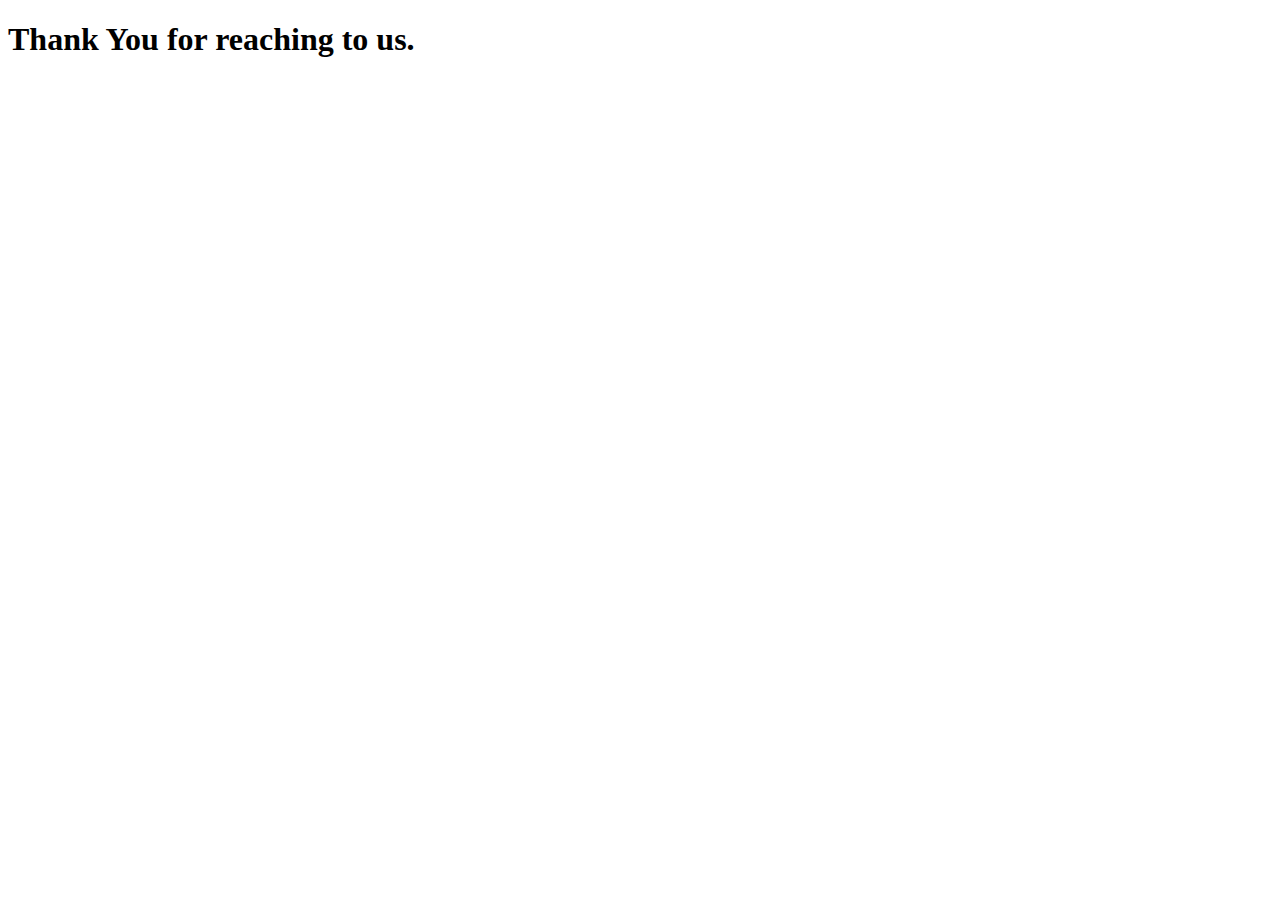
==== formsubmit.html @ f168e849 "portofolio" ====
<!doctype html>
<html lang="en">
  <head>
    <!-- Required meta tags -->
    <meta charset="utf-8">
    <meta name="viewport" content="width=device-width, initial-scale=1, shrink-to-fit=no">

    <!-- Bootstrap CSS -->
    <link rel="stylesheet" href="https://cdn.jsdelivr.net/npm/bootstrap@4.6.2/dist/css/bootstrap.min.css" integrity="sha384-xOolHFLEh07PJGoPkLv1IbcEPTNtaed2xpHsD9ESMhqIYd0nLMwNLD69Npy4HI+N" crossorigin="anonymous">

    <title>Hello, world!</title>
  </head>
  <body>
    <h1>Thank You for reaching to us.</h1>

    <!-- Optional JavaScript; choose one of the two! -->

    <!-- Option 1: jQuery and Bootstrap Bundle (includes Popper) -->
    <script src="https://cdn.jsdelivr.net/npm/jquery@3.5.1/dist/jquery.slim.min.js" integrity="sha384-DfXdz2htPH0lsSSs5nCTpuj/zy4C+OGpamoFVy38MVBnE+IbbVYUew+OrCXaRkfj" crossorigin="anonymous"></script>
    <script src="https://cdn.jsdelivr.net/npm/bootstrap@4.6.2/dist/js/bootstrap.bundle.min.js" integrity="sha384-Fy6S3B9q64WdZWQUiU+q4/2Lc9npb8tCaSX9FK7E8HnRr0Jz8D6OP9dO5Vg3Q9ct" crossorigin="anonymous"></script>

    <!-- Option 2: Separate Popper and Bootstrap JS -->
    <!--
    <script src="https://cdn.jsdelivr.net/npm/jquery@3.5.1/dist/jquery.slim.min.js" integrity="sha384-DfXdz2htPH0lsSSs5nCTpuj/zy4C+OGpamoFVy38MVBnE+IbbVYUew+OrCXaRkfj" crossorigin="anonymous"></script>
    <script src="https://cdn.jsdelivr.net/npm/popper.js@1.16.1/dist/umd/popper.min.js" integrity="sha384-9/reFTGAW83EW2RDu2S0VKaIzap3H66lZH81PoYlFhbGU+6BZp6G7niu735Sk7lN" crossorigin="anonymous"></script>
    <script src="https://cdn.jsdelivr.net/npm/bootstrap@4.6.2/dist/js/bootstrap.min.js" integrity="sha384-+sLIOodYLS7CIrQpBjl+C7nPvqq+FbNUBDunl/OZv93DB7Ln/533i8e/mZXLi/P+" crossorigin="anonymous"></script>
    -->
  </body>
</html>
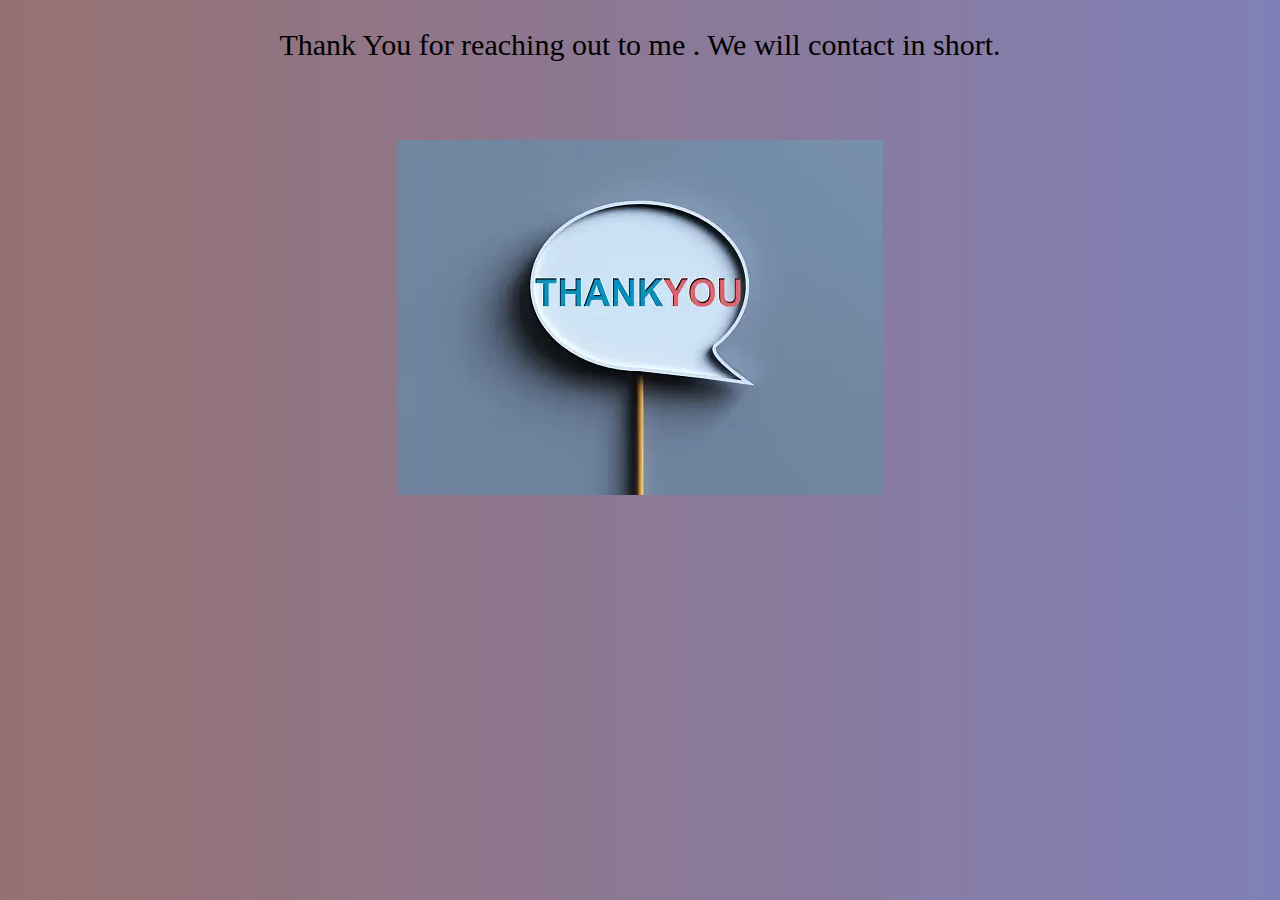
==== commit 681c495e: "update formsubmit.html" ====
--- a/formsubmit.html
+++ b/formsubmit.html
@@ -1,29 +1,30 @@
 <!doctype html>
 <html lang="en">
   <head>
-    <!-- Required meta tags -->
+
     <meta charset="utf-8">
     <meta name="viewport" content="width=device-width, initial-scale=1, shrink-to-fit=no">
 
-    <!-- Bootstrap CSS -->
+
     <link rel="stylesheet" href="https://cdn.jsdelivr.net/npm/bootstrap@4.6.2/dist/css/bootstrap.min.css" integrity="sha384-xOolHFLEh07PJGoPkLv1IbcEPTNtaed2xpHsD9ESMhqIYd0nLMwNLD69Npy4HI+N" crossorigin="anonymous">
-
+    <link rel="stylesheet" href="styles.css">
     <title>Hello, world!</title>
   </head>
   <body>
-    <h1>Thank You for reaching to us.</h1>
+    <div class="thankyou-body">
+      <div class="alert alert-primary message" role="alert">
+        Thank You for reaching out to me . We will contact in short.
+    </div>
+    <div class="thankyou-img">
+      <img src="assests/images/thankyou.jpg">
+    </div>
+    
+</div>
 
-    <!-- Optional JavaScript; choose one of the two! -->
+   
 
-    <!-- Option 1: jQuery and Bootstrap Bundle (includes Popper) -->
     <script src="https://cdn.jsdelivr.net/npm/jquery@3.5.1/dist/jquery.slim.min.js" integrity="sha384-DfXdz2htPH0lsSSs5nCTpuj/zy4C+OGpamoFVy38MVBnE+IbbVYUew+OrCXaRkfj" crossorigin="anonymous"></script>
     <script src="https://cdn.jsdelivr.net/npm/bootstrap@4.6.2/dist/js/bootstrap.bundle.min.js" integrity="sha384-Fy6S3B9q64WdZWQUiU+q4/2Lc9npb8tCaSX9FK7E8HnRr0Jz8D6OP9dO5Vg3Q9ct" crossorigin="anonymous"></script>
 
-    <!-- Option 2: Separate Popper and Bootstrap JS -->
-    <!--
-    <script src="https://cdn.jsdelivr.net/npm/jquery@3.5.1/dist/jquery.slim.min.js" integrity="sha384-DfXdz2htPH0lsSSs5nCTpuj/zy4C+OGpamoFVy38MVBnE+IbbVYUew+OrCXaRkfj" crossorigin="anonymous"></script>
-    <script src="https://cdn.jsdelivr.net/npm/popper.js@1.16.1/dist/umd/popper.min.js" integrity="sha384-9/reFTGAW83EW2RDu2S0VKaIzap3H66lZH81PoYlFhbGU+6BZp6G7niu735Sk7lN" crossorigin="anonymous"></script>
-    <script src="https://cdn.jsdelivr.net/npm/bootstrap@4.6.2/dist/js/bootstrap.min.js" integrity="sha384-+sLIOodYLS7CIrQpBjl+C7nPvqq+FbNUBDunl/OZv93DB7Ln/533i8e/mZXLi/P+" crossorigin="anonymous"></script>
-    -->
   </body>
 </html>--- a/styles.css
+++ b/styles.css
@@ -0,0 +1,447 @@
+* {
+    margin: 0;
+    padding: 0;
+    box-sizing: border-box;
+}
+
+.navbar-brand {
+    font-size: 26px;
+    font-weight: 900;
+    position: relative;
+    z-index: 0;
+    color: black
+}
+
+
+
+.navbar-brand:after {
+    position: absolute;
+    background-color: blue;
+
+    top: 10%;
+    left: -12px;
+    width: 40px;
+    height: 40px;
+    content: "";
+    z-index: -1;
+    display: inline-block;
+    border-radius: 50%;
+
+}
+
+.navbar-brand span {
+
+    color: white !important;
+}
+
+.nav-link {
+    color: black;
+    font-size: 1.5rem;
+
+}
+
+#introduction .overlay {
+    position: absolute;
+    top: 0;
+    left: 0;
+    right: 0;
+    bottom: 0;
+    content: '';
+    opacity: 0.1;
+    width: 50%;
+    background-color: #3e64ff;
+}
+
+
+
+
+.intro {
+    display: flex;
+    justify-content: center;
+    align-items: center;
+    flex-direction: column;
+    height: 100vh;
+
+}
+
+.intro span {
+    color: #007bff;
+    font-size: 30px;
+    font-family: Arial, Helvetica, sans-serif;
+}
+
+.intro h1 {
+    font-size: 5em;
+    text-align: center
+}
+
+.input-cursor {
+    display: inline-block;
+    width: 2px;
+    height: 42px;
+    background-color: white;
+    margin-left: 8px;
+}
+.about-card-container{
+    display: flex;
+    justify-content: center;
+    align-items: center;
+}
+.card{
+    background-color: #d1e2f5;
+
+}
+
+.card img {
+    width: 300px;
+    height: 300px;
+    margin:auto;
+    
+}
+
+@media (max-width :579px){
+    .card img{
+        width :100%
+    }
+}
+
+.about-2 h2 {
+    font-weight: 900;
+    margin-bottom: 20px;
+    font-size: 35px;
+    font-family: Arial, Helvetica, sans-serif;
+
+}
+
+.about-2 p {
+    color: grey
+}
+
+@keyframes blink {
+    0% {
+        opacity: 1;
+    }
+
+    40% {
+        opacity: 1;
+    }
+
+    60% {
+        opacity: 0;
+    }
+
+    100% {
+        opacity: 0;
+    }
+}
+
+.input-cursor {
+    animation: blink .6s linear infinite alternate;
+}
+
+
+.item-flex {
+    display: flex;
+    padding: 10px;
+}
+
+.about-list li span {
+    width: calc(100%-130px);
+    color: gray;
+}
+
+.about-list li span:first-child {
+    font-weight: 900;
+    width: 130px;
+    color: black;
+}
+
+.btn {
+    border-radius: 20px;
+}
+
+#resume{
+    position: relative;
+    top : 50px;
+
+}
+
+
+
+.eduaction h6,
+h2 {
+    color: #007bff
+}
+
+.eduaction h4 {
+    font-weight: bold;
+}
+
+
+.skill-container{
+    margin: 2rem 0rem;
+}
+
+.fa-solid {
+    color: #007bff
+}
+
+#projects img {
+    width: 100%;
+    height: 100%;
+}
+#projects{
+    position: relative;
+    top:100px;
+}
+#projects h1{
+    color:#007bff
+}
+
+.contact-container {
+    display: flex;
+    justify-content: center;
+    align-items: center;
+    flex-direction: column;
+    height: 60vh;
+    width: 100%;
+    position: relative;
+    top:120px;
+}
+
+.contact-list {
+    margin-top: 25px;
+    width: 100%;
+}
+
+.contact-head{
+    
+    display: flex;
+    flex-direction: column;
+    justify-content: center;
+    align-items: center;
+}
+
+.contact-card {
+    display: flex;
+    justify-content: center;
+    align-items: center;
+    flex-direction: column;
+    height: 250px;
+}
+.card-conatiner{
+    display: flex;
+    justify-content: center;
+    align-items: center;
+    flex-direction: column;
+    height:200px;
+    width: 200px;
+    border-radius:5px;
+    box-shadow: 3px 3px 3px 1px gray,-3px -3px 3px 1px rgb(228, 224, 224);
+    
+  
+    
+}
+
+.contact-row {
+    display: flex;
+    justify-content: space-between;
+}
+
+
+.contact-card h2 {
+    margin-top: 10px;
+    font-weight: 400;
+
+
+}
+
+.contact-card p {
+    color: grey;
+}
+
+.contact-card span {
+    width: 80px;
+    height: 80px;
+    display: flex;
+    justify-content: center;
+    align-items: center;
+    background-color: #007bff;
+    border-radius: 50%
+}
+
+.contact-card .fa-solid {
+    font-size: 25px;
+
+    color: black;
+    padding: auto;
+
+
+}
+
+#messageus{
+    position: relative;
+    top:120px;
+}
+
+#messageus img {
+    width: 100%;
+    height: 100%;
+}
+
+
+.form-group {
+    margin-bottom: 1rem;
+}
+
+textarea.form-control {
+    height: inherit !important;
+}
+
+.form-col {
+    background-color: #d1e2f5;
+
+}
+
+.form-control {
+    height: 52px !important;
+    background: #fff !important;
+    color: #000000 !important;
+    font-size: 18px;
+    border-radius: 5px;
+    -webkit-box-shadow: none !important;
+    box-shadow: none !important;
+}
+
+
+
+
+/* Style the navigation menu */
+nav ul {
+    list-style: none;
+    display: flex;
+}
+
+nav li {
+    margin-right: 20px;
+}
+
+/* Style the main sections */
+#about,
+#services,
+#contact {
+    margin: 20px;
+}
+
+/* Style the footer */
+footer {
+    background-color: #726565;
+    color: white;
+    padding: 20px;
+    position: relative;
+    top : 140px;
+}
+
+.footer-columns {
+    display: flex;
+    justify-content: space-between;
+}
+
+.footer-column {
+    flex: 1;
+    margin: 0 20px;
+}
+
+.footer-column h3 {
+    font-size: 18px;
+    margin-bottom: 10px;
+}
+
+.footer-column ul {
+    list-style: none;
+    padding: 0;
+}
+
+.footer-column ul li {
+    margin-bottom: 5px;
+}
+
+/* Style links in the footer */
+.footer-column a {
+    color: white;
+    text-decoration: none;
+}
+
+/* Hover effect for links */
+.footer-column a:hover {
+    text-decoration: underline;
+}
+
+.footer-icon {
+    display: flex;
+    justify-content: center;
+    width:100%
+}
+
+ /* div{
+    border: 2px solid black;
+}  */
+
+@media (max-width: 992px) {
+    #contact {
+      padding: 90px;
+      /* Adjust other styling properties to fit smaller screens */
+    }
+  }
+
+  @media (max-width: 768px) {
+    #contact {
+      padding: 400px 0px;
+      /* Adjust other styling properties to fit smaller screens */
+    }
+  }
+
+  @media (max-width: 768px) {
+    .intro h1 {
+      font-size : 40px;
+      /* Adjust other styling properties to fit smaller screens */
+    }
+  }
+ 
+  .error{
+    color:red
+  }
+
+  @media (max-width : 568px){
+    .card{
+        width: 100% !important;
+    }
+  }
+
+  .thankyou-body{
+    height: 100vh;
+    width: 100%;
+    background-image: linear-gradient(to right,rgb(151, 113, 113),rgb(128, 128, 184));
+  }
+
+  .message{
+    font-size: 30px;
+    height: 10vh;
+    display: flex;
+    align-items: center;
+    justify-content: center;
+  }
+  @media (max-width : 568px){
+    .message{
+        font-size: 20px;
+    }
+  }
+
+  .thankyou-img{
+    display: flex;
+    align-items: center;
+    justify-content: center;
+    padding-top: 50px ;
+    max-width: 100%;
+    width: auto;
+  }